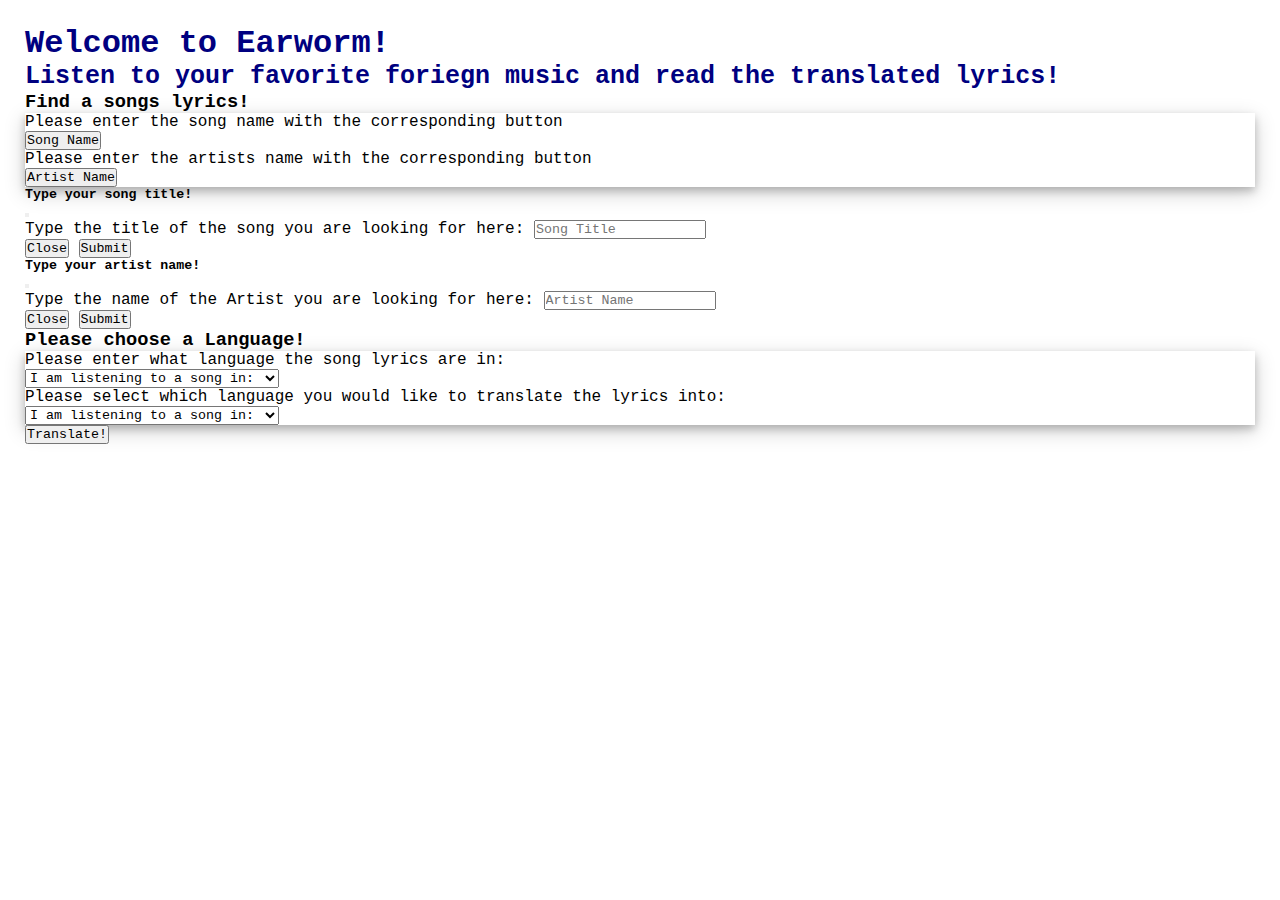
==== index.html @ 475ce9c8 "Added country codes to values in index" ====
<!DOCTYPE html>
<html lang="en">
  <head>
    <meta charset="UTF-8" />
    <meta name="viewport" content="width=device-width, initial-scale=1.0" />
    <title>Project Earworm</title>
    <link href="https://cdn.jsdelivr.net/npm/bootstrap@5.3.2/dist/css/bootstrap.min.css" rel="stylesheet" integrity="sha384-T3c6CoIi6uLrA9TneNEoa7RxnatzjcDSCmG1MXxSR1GAsXEV/Dwwykc2MPK8M2HN" crossorigin="anonymous">
    <link rel="stylesheet" href="./assets/css/style.css" />
  </head>
  <body>
    <header>
      <h1 class="text-center">Welcome to Earworm!</h1>
      <h2 class="text-center">
        Listen to your favorite foriegn music and read the translated lyrics!
      </h2>
    </header>

    <div class="container text-center">
      <div class="row row-cols-1"></div>
      <div class="col">
        <div class="col-12 col-sm-6 col-lg-10 mb-3">
          <div class="card">
            <h3 class="card-header">
              Find a songs lyrics!
            </h3>
            <div class="card-body" id="find-lyrics-body">
              <p class="card-text">
                Please enter the song name with the corresponding button
                <h4 id="find-song-textarea" readonly></h4>
                <button type="button" class="btn btn-primary btn-lg" id="song-name-button" data-bs-toggle="modal" data-bs-target="#song-modal">Song Name</button>
              <p>
                Please enter the artists name with the corresponding button
                <h4 id="find-artist-textarea" readonly></h4>
                <button type="button" class="btn btn-primary btn-lg" id="artist-name-button" data-bs-toggle="modal" data-bs-target="#artist-modal">Artist Name</button></p>  
              </p>
            </div>
          </div>
        </div>
      </div>

      <div class="col">
        <div class="modal-dialog modal-dialog-centered">
          <div class="modal" id="song-modal" tabindex="-1">
            <div class="modal-dialog">
              <div class="modal-content">
                <div class="modal-header">
                  <h5 class="modal-title" id="modal-song-title">Type your song title!</h5>
                  <button type="button" class="btn-close" data-bs-dismiss="modal" aria-label="Close"></button>
                </div>
                <div class="modal-body" id="song-modal-body">
                  <p>
                    <label for="modal-content" class="modal-content-label" id="modal-song-content">Type the title of the song you are looking for here:</label>
                    <input type="text" class="modal-input" id="modal-song-input" placeholder="Song Title">
                  </p>
                </div>
                <div class="modal-footer">
                  <button type="button" class="btn btn-secondary" data-bs-dismiss="modal">Close</button>
                  <input class="btn btn-primary btn-lg" id="song-submit" type="submit" data-bs-dismiss="modal" value="Submit">
                </div>
              </div>
            </div>
          </div>
        </div>
        <div class="modal-dialog modal-dialog-centered">
          <div class="modal" id="artist-modal" tabindex="-1">
            <div class="modal-dialog">
              <div class="modal-content">
                <div class="modal-header">
                  <h5 class="modal-title" id="modal-artist-title">Type your artist name!</h5>
                  <button type="button" class="btn-close" data-bs-dismiss="modal" aria-label="Close"></button>
                </div>
                <div class="modal-body" id="song-modal-body">
                  <p>
                    <label for="modal-content" class="modal-content-label" id="modal-artist-content">Type the name of the Artist you are looking for here:</label>
                    <input type="text" class="modal-input" id="modal-artist-input" placeholder="Artist Name">
                  </p>
                </div>
                <div class="modal-footer">
                  <button type="button" class="btn btn-secondary" data-bs-dismiss="modal">Close</button>
                  <input class="btn btn-primary btn-lg" id="artist-submit" type="submit" data-bs-dismiss="modal" value="Submit">
                </div>
              </div>
            </div>
          </div>
        </div>
      </div>
        <div class="col">
          <div class="col-12 col-sm-6 col-lg-10 mb-3">
            <div class="card">
              <h3 class="card-header">
                Please choose a Language!
              </h3>
              <div class="card-body" id="language-choice">
                <p class="card-text" id="language-song-lyrics">
                  Please enter what language the song lyrics are in:
                <p><select class="form-select" id="language-song-lyrics-dropdown" aria-label="Default select example">
                  <option selected>I am listening to a song in:</option>
                  <option value="af">Afrikaans</option>
                  <option value="sq">Albanian</option>
                  <option value="am">Amharic</option>
                  <option value="ar">Arabic</option>
                  <option value="hy">Armenian</option>
                  <option value="az">Azerbaijani</option>
                  <option value="eu">Basque</option>
                  <option value="be">Belarusian</option>
                  <option value="bn">Bengali</option>
                  <option value="bs">Bosnian</option>
                  <option value="bg">Bulgarian</option>
                  <option value="ca">Catalan</option>
                  <option value="ceb">Cebuano</option>
                  <option value="zh-cn">Chinese (Simplified)</option>
                  <option value="zh-tw">Chinese (Traditional)</option>
                  <option value="co">Corsican</option>
                  <option value="hr">Croatian</option>
                  <option value="cs">Czech</option>
                  <option value="da">Danish</option>
                  <option value="nl">Dutch</option>
                  <option value="en">English</option>
                  <option value="eo">Esperanto</option>
                  <option value="et">Estonian</option>
                  <option value="fi">Finnish</option>
                  <option value="fr">French</option>
                  <option value="fy">Frisian</option>
                  <option value="gl">Galician</option>
                  <option value="ka">Georgian</option>
                  <option value="de">German</option>
                  <option value="el">Greek</option>
                  <option value="gu">Gujarati</option>
                  <option value="ht">Haitian Creole</option>
                  <option value="ha">Hausa</option>
                  <option value="haw">Hawaiian</option>
                  <option value="he**">Hebrew</option>
                  <option value="hi">Hindi</option>
                  <option value="hmn">Hmong</option>
                  <option value="hu">Hungarian</option>
                  <option value="is">Icelandic</option>
                  <option value="ig">Igbo</option>
                  <option value="id">Indonesian</option>
                  <option value="ga">Irish</option>
                  <option value="it">Italian</option>
                  <option value="ja">Japanese</option>
                  <option value="jw">Javanese</option>
                  <option value="kn">Kannada</option>
                  <option value="kk">Kazakh</option>
                  <option value="km">Khmer</option>
                  <option value="ko">Korean</option>
                  <option value="ku">Kurdish</option>
                  <option value="ky">Kyrgyz</option>
                  <option value="lo">Lao</option>
                  <option value="la">Latin</option>
                  <option value="lv">Latvian</option>
                  <option value="lt">Lithuanian</option>
                  <option value="lb">Luxembourgish</option>
                  <option value="mk">Macedonian</option>
                  <option value="mg">Malagasy</option>
                  <option value="ms">Malay</option>
                  <option value="ml">Malayalam</option>
                  <option value="mt">Maltese</option>
                  <option value="mi">Maori</option>
                  <option value="mr">Marathi</option>
                  <option value="mn">Mongolian</option>
                  <option value="my">Myanmar (Burmese)</option>
                  <option value="ne">Nepali</option>
                  <option value="no">Norwegian</option>
                  <option value="ny">Nyanja (Chichewa)</option>
                  <option value="ps">Pashto</option>
                  <option value="fa">Persian</option>
                  <option value="pl">Polish</option>
                  <option value="pt">Portuguese (Portugal, Brazil)</option>
                  <option value="pa">Punjabi</option>
                  <option value="ro">Romanian</option>
                  <option value="ru">Russian</option>
                  <option value="sm">Samoan</option>
                  <option value="gd">Scots Gaelic</option>
                  <option value="sr">Serbian</option>
                  <option value="st">Sesotho</option>
                  <option value="sn">Shona</option>
                  <option value="sd">Sindhi</option>
                  <option value="si">Sinhala (Sinhalese)</option>
                  <option value="sk">Slovak</option>
                  <option value="sl">Slovenian</option>
                  <option value="so">Somali</option>
                  <option value="es">Spanish</option>
                  <option value="su">Sundanese</option>
                  <option value="sw">Swahili </option>
                  <option value="sv">Swedish</option>
                  <option value="tl">Tagalog (Filipino)</option>
                  <option value="tg">Tajik</option>
                  <option value="ta">Tamil</option>
                  <option value="te">Telugu</option>
                  <option value="th">Thai</option>
                  <option value="tr">Turkish</option>
                  <option value="uk">Ukrainian</option>
                  <option value="ur">Urdu</option>
                  <option value="uz">Uzbek</option>
                  <option value="vi">Vietnamese</option>
                  <option value="cy">Welsh</option>
                  <option value="xh">Xhosa</option>
                  <option value="yi">Yiddish</option>
                  <option value="yo">Yoruba</option>
                  <option value="zu">Zulu</option>
                </select>
                </p>
                <p id="language-translate-lyrics">Please select which language you would like to translate the lyrics into:</p>
                <p><select class="form-select" id="language-translate-lyrics-dropdown" aria-label="Default select example">
                  <option selected>I am listening to a song in:</option>
                  <option value="af">Afrikaans</option>
                  <option value="sq">Albanian</option>
                  <option value="am">Amharic</option>
                  <option value="ar">Arabic</option>
                  <option value="hy">Armenian</option>
                  <option value="az">Azerbaijani</option>
                  <option value="eu">Basque</option>
                  <option value="be">Belarusian</option>
                  <option value="bn">Bengali</option>
                  <option value="bs">Bosnian</option>
                  <option value="bg">Bulgarian</option>
                  <option value="ca">Catalan</option>
                  <option value="ceb">Cebuano</option>
                  <option value="zh-cn">Chinese (Simplified)</option>
                  <option value="zh-tw">Chinese (Traditional)</option>
                  <option value="co">Corsican</option>
                  <option value="hr">Croatian</option>
                  <option value="cs">Czech</option>
                  <option value="da">Danish</option>
                  <option value="nl">Dutch</option>
                  <option value="en">English</option>
                  <option value="eo">Esperanto</option>
                  <option value="et">Estonian</option>
                  <option value="fi">Finnish</option>
                  <option value="fr">French</option>
                  <option value="fy">Frisian</option>
                  <option value="gl">Galician</option>
                  <option value="ka">Georgian</option>
                  <option value="de">German</option>
                  <option value="el">Greek</option>
                  <option value="gu">Gujarati</option>
                  <option value="ht">Haitian Creole</option>
                  <option value="ha">Hausa</option>
                  <option value="haw">Hawaiian</option>
                  <option value="he**">Hebrew</option>
                  <option value="hi">Hindi</option>
                  <option value="hmn">Hmong</option>
                  <option value="hu">Hungarian</option>
                  <option value="is">Icelandic</option>
                  <option value="ig">Igbo</option>
                  <option value="id">Indonesian</option>
                  <option value="ga">Irish</option>
                  <option value="it">Italian</option>
                  <option value="ja">Japanese</option>
                  <option value="jw">Javanese</option>
                  <option value="kn">Kannada</option>
                  <option value="kk">Kazakh</option>
                  <option value="km">Khmer</option>
                  <option value="ko">Korean</option>
                  <option value="ku">Kurdish</option>
                  <option value="ky">Kyrgyz</option>
                  <option value="lo">Lao</option>
                  <option value="la">Latin</option>
                  <option value="lv">Latvian</option>
                  <option value="lt">Lithuanian</option>
                  <option value="lb">Luxembourgish</option>
                  <option value="mk">Macedonian</option>
                  <option value="mg">Malagasy</option>
                  <option value="ms">Malay</option>
                  <option value="ml">Malayalam</option>
                  <option value="mt">Maltese</option>
                  <option value="mi">Maori</option>
                  <option value="mr">Marathi</option>
                  <option value="mn">Mongolian</option>
                  <option value="my">Myanmar (Burmese)</option>
                  <option value="ne">Nepali</option>
                  <option value="no">Norwegian</option>
                  <option value="ny">Nyanja (Chichewa)</option>
                  <option value="ps">Pashto</option>
                  <option value="fa">Persian</option>
                  <option value="pl">Polish</option>
                  <option value="pt">Portuguese (Portugal, Brazil)</option>
                  <option value="pa">Punjabi</option>
                  <option value="ro">Romanian</option>
                  <option value="ru">Russian</option>
                  <option value="sm">Samoan</option>
                  <option value="gd">Scots Gaelic</option>
                  <option value="sr">Serbian</option>
                  <option value="st">Sesotho</option>
                  <option value="sn">Shona</option>
                  <option value="sd">Sindhi</option>
                  <option value="si">Sinhala (Sinhalese)</option>
                  <option value="sk">Slovak</option>
                  <option value="sl">Slovenian</option>
                  <option value="so">Somali</option>
                  <option value="es">Spanish</option>
                  <option value="su">Sundanese</option>
                  <option value="sw">Swahili </option>
                  <option value="sv">Swedish</option>
                  <option value="tl">Tagalog (Filipino)</option>
                  <option value="tg">Tajik</option>
                  <option value="ta">Tamil</option>
                  <option value="te">Telugu</option>
                  <option value="th">Thai</option>
                  <option value="tr">Turkish</option>
                  <option value="uk">Ukrainian</option>
                  <option value="ur">Urdu</option>
                  <option value="uz">Uzbek</option>
                  <option value="vi">Vietnamese</option>
                  <option value="cy">Welsh</option>
                  <option value="xh">Xhosa</option>
                  <option value="yi">Yiddish</option>
                  <option value="yo">Yoruba</option>
                  <option value="zu">Zulu</option>
                </select>    
                </p>
              </div>
            </div>
          </div>
        </div>
            <div class="d-grid gap-2 col-6 col-lg-10">
                <button class="btn btn-primary" type="button">Translate!</button>
               
              </div>
        </div>
      </div>
    </div>
    <script src="https://code.jquery.com/jquery-3.7.1.min.js" integrity="sha256-/JqT3SQfawRcv/BIHPThkBvs0OEvtFFmqPF/lYI/Cxo=" crossorigin="anonymous"></script>
    <script src="https://cdn.jsdelivr.net/npm/bootstrap@5.3.2/dist/js/bootstrap.bundle.min.js" integrity="sha384-C6RzsynM9kWDrMNeT87bh95OGNyZPhcTNXj1NW7RuBCsyN/o0jlpcV8Qyq46cDfL" crossorigin="anonymous"></script>
    <script src="./assets/js/script.js"></script>
  </body>
</html>
---- assets/css/style.css ----
* {
    padding: 0;
    margin: 0;
    box-sizing: border-box;
    font-family:'Courier New', Courier, monospace;
   

}
body {
    display: block;
    justify-content: center;
    padding: 25px;
    background-image: url('https://images.unsplash.com/photo-1518672703296-e3022657f7b9?ixlib=rb-4.0.3&ixid=M3wxMjA3fDB8MHxwaG90by1wYWdlfHx8fGVufDB8fHx8fA%3D%3D&auto=format&fit=crop&w=2938&q=80');
    background-repeat: no-repeat;
    background-size: 125% 125%;
    
}

header {
    font-family: 'Franklin Gothic Medium', 'Arial Narrow', Arial, sans-serif;
    color: navy;
    background-color: rgba(255, 255, 255, 0.132);
    border-radius: 10px;
    text-shadow: rgba(255, 255, 255, 0.683) 2px 2px;
}

header h1 {
    font-weight: bold;
}

header h2 {
    font-size: 25px;
    font-weight: bold;
}

.container2 {
    position: relative;
    left: 130px;
    
    
}

.card-body {
    box-shadow: 0 4px 8px 0 rgba(0, 0, 0, 0.2), 0 6px 20px 0 rgba(0, 0, 0, 0.19);
 
}

.card-header {

}
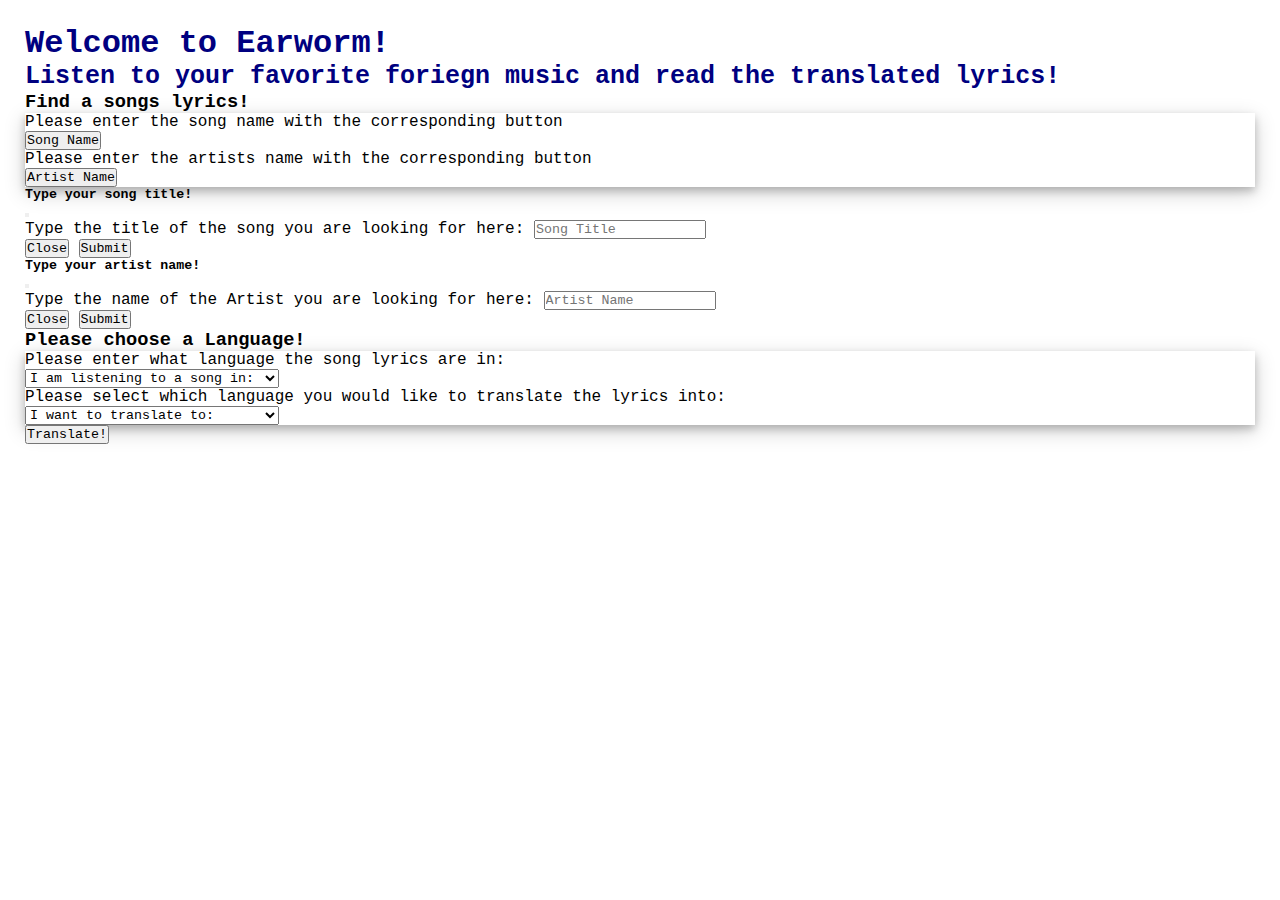
==== commit e442c0f0: "Merge pull request #13 from DariaPressley/feature/localstorage" ====
--- a/index.html
+++ b/index.html
@@ -26,11 +26,11 @@
             <div class="card-body" id="find-lyrics-body">
               <p class="card-text">
                 Please enter the song name with the corresponding button
-                <h4 id="find-song-textarea" readonly></h4>
+                <h4 id="find-song-textarea"></h4>
                 <button type="button" class="btn btn-primary btn-lg" id="song-name-button" data-bs-toggle="modal" data-bs-target="#song-modal">Song Name</button>
               <p>
                 Please enter the artists name with the corresponding button
-                <h4 id="find-artist-textarea" readonly></h4>
+                <h4 id="find-artist-textarea"></h4>
                 <button type="button" class="btn btn-primary btn-lg" id="artist-name-button" data-bs-toggle="modal" data-bs-target="#artist-modal">Artist Name</button></p>  
               </p>
             </div>
@@ -203,7 +203,7 @@
                 </p>
                 <p id="language-translate-lyrics">Please select which language you would like to translate the lyrics into:</p>
                 <p><select class="form-select" id="language-translate-lyrics-dropdown" aria-label="Default select example">
-                  <option selected>I am listening to a song in:</option>
+                  <option selected>I want to translate to:</option>
                   <option value="af">Afrikaans</option>
                   <option value="sq">Albanian</option>
                   <option value="am">Amharic</option>
@@ -315,7 +315,7 @@
           </div>
         </div>
             <div class="d-grid gap-2 col-6 col-lg-10">
-                <button class="btn btn-primary" type="button">Translate!</button>
+                <button id="translateButton" class="btn btn-primary" type="button">Translate!</button>
                
               </div>
         </div>
@@ -324,5 +324,6 @@
     <script src="https://code.jquery.com/jquery-3.7.1.min.js" integrity="sha256-/JqT3SQfawRcv/BIHPThkBvs0OEvtFFmqPF/lYI/Cxo=" crossorigin="anonymous"></script>
     <script src="https://cdn.jsdelivr.net/npm/bootstrap@5.3.2/dist/js/bootstrap.bundle.min.js" integrity="sha384-C6RzsynM9kWDrMNeT87bh95OGNyZPhcTNXj1NW7RuBCsyN/o0jlpcV8Qyq46cDfL" crossorigin="anonymous"></script>
     <script src="./assets/js/script.js"></script>
+    <script src="./assets/js/genius.js"></script>
   </body>
 </html>
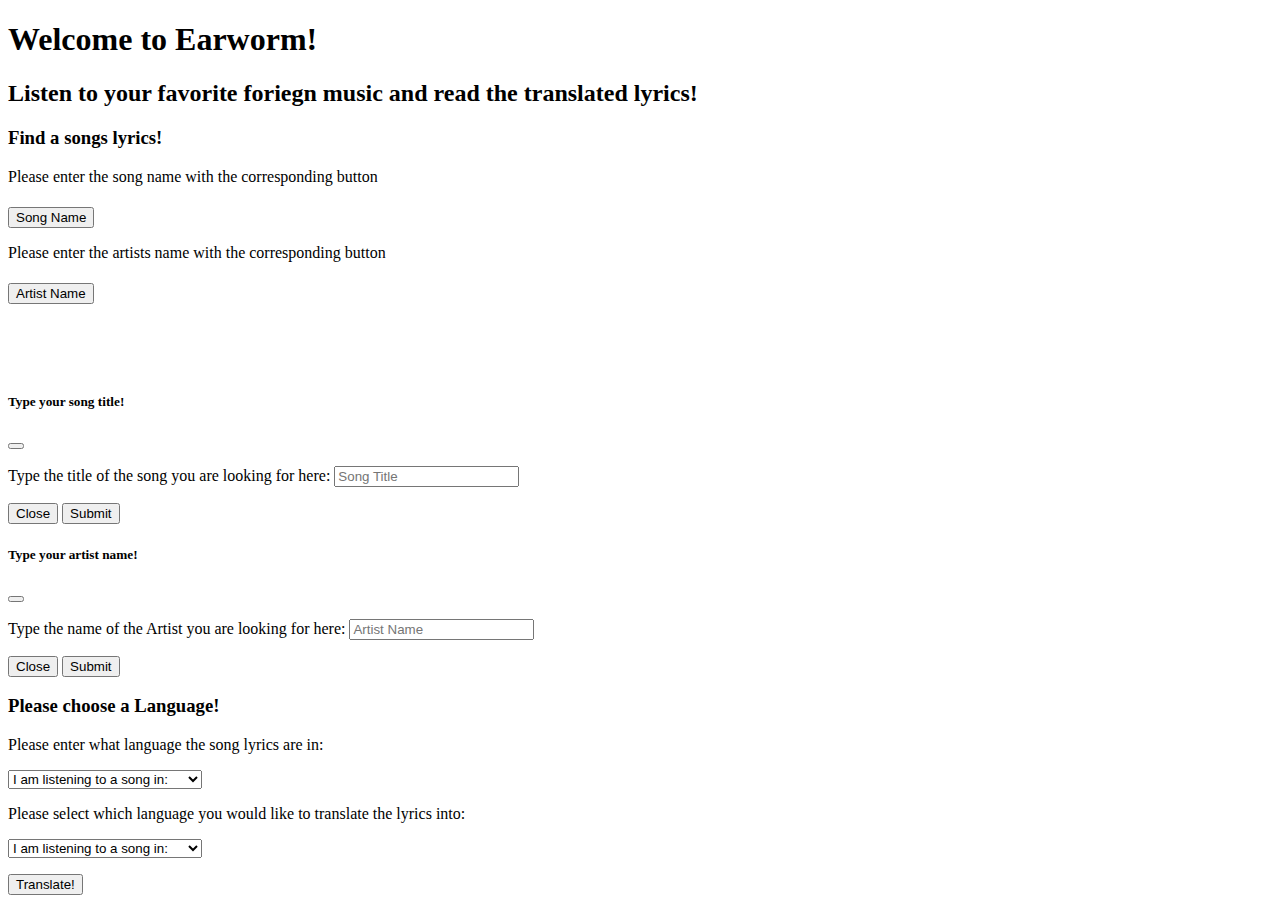
==== commit 5b9ba758: "committing for origin merge" ====
--- a/index.html
+++ b/index.html
@@ -33,6 +33,8 @@
                 <h4 id="find-artist-textarea"></h4>
                 <button type="button" class="btn btn-primary btn-lg" id="artist-name-button" data-bs-toggle="modal" data-bs-target="#artist-modal">Artist Name</button></p>  
               </p>
+              <p id="song-correct-input">Please enter a song title into the correct field by pressing the 'Song Name' button</p>
+              <p id="artist-correct-input">Please enter an Artists name into the correct field by pressing the 'Artist Name' button</p>
             </div>
           </div>
         </div>
@@ -203,7 +205,7 @@
                 </p>
                 <p id="language-translate-lyrics">Please select which language you would like to translate the lyrics into:</p>
                 <p><select class="form-select" id="language-translate-lyrics-dropdown" aria-label="Default select example">
-                  <option selected>I want to translate to:</option>
+                  <option selected>I am listening to a song in:</option>
                   <option value="af">Afrikaans</option>
                   <option value="sq">Albanian</option>
                   <option value="am">Amharic</option>
--- a/assets/css/style.css
+++ b/assets/css/style.css
@@ -1,50 +1,7 @@
-* {
-    padding: 0;
-    margin: 0;
-    box-sizing: border-box;
-    font-family:'Courier New', Courier, monospace;
-   
-
-}
-body {
-    display: block;
-    justify-content: center;
-    padding: 25px;
-    background-image: url('https://images.unsplash.com/photo-1518672703296-e3022657f7b9?ixlib=rb-4.0.3&ixid=M3wxMjA3fDB8MHxwaG90by1wYWdlfHx8fGVufDB8fHx8fA%3D%3D&auto=format&fit=crop&w=2938&q=80');
-    background-repeat: no-repeat;
-    background-size: 125% 125%;
-    
+#song-correct-input{
+    visibility: hidden;
 }
 
-header {
-    font-family: 'Franklin Gothic Medium', 'Arial Narrow', Arial, sans-serif;
-    color: navy;
-    background-color: rgba(255, 255, 255, 0.132);
-    border-radius: 10px;
-    text-shadow: rgba(255, 255, 255, 0.683) 2px 2px;
-}
-
-header h1 {
-    font-weight: bold;
-}
-
-header h2 {
-    font-size: 25px;
-    font-weight: bold;
-}
-
-.container2 {
-    position: relative;
-    left: 130px;
-    
-    
-}
-
-.card-body {
-    box-shadow: 0 4px 8px 0 rgba(0, 0, 0, 0.2), 0 6px 20px 0 rgba(0, 0, 0, 0.19);
- 
-}
-
-.card-header {
-
+#artist-correct-input{
+    visibility: hidden;
 }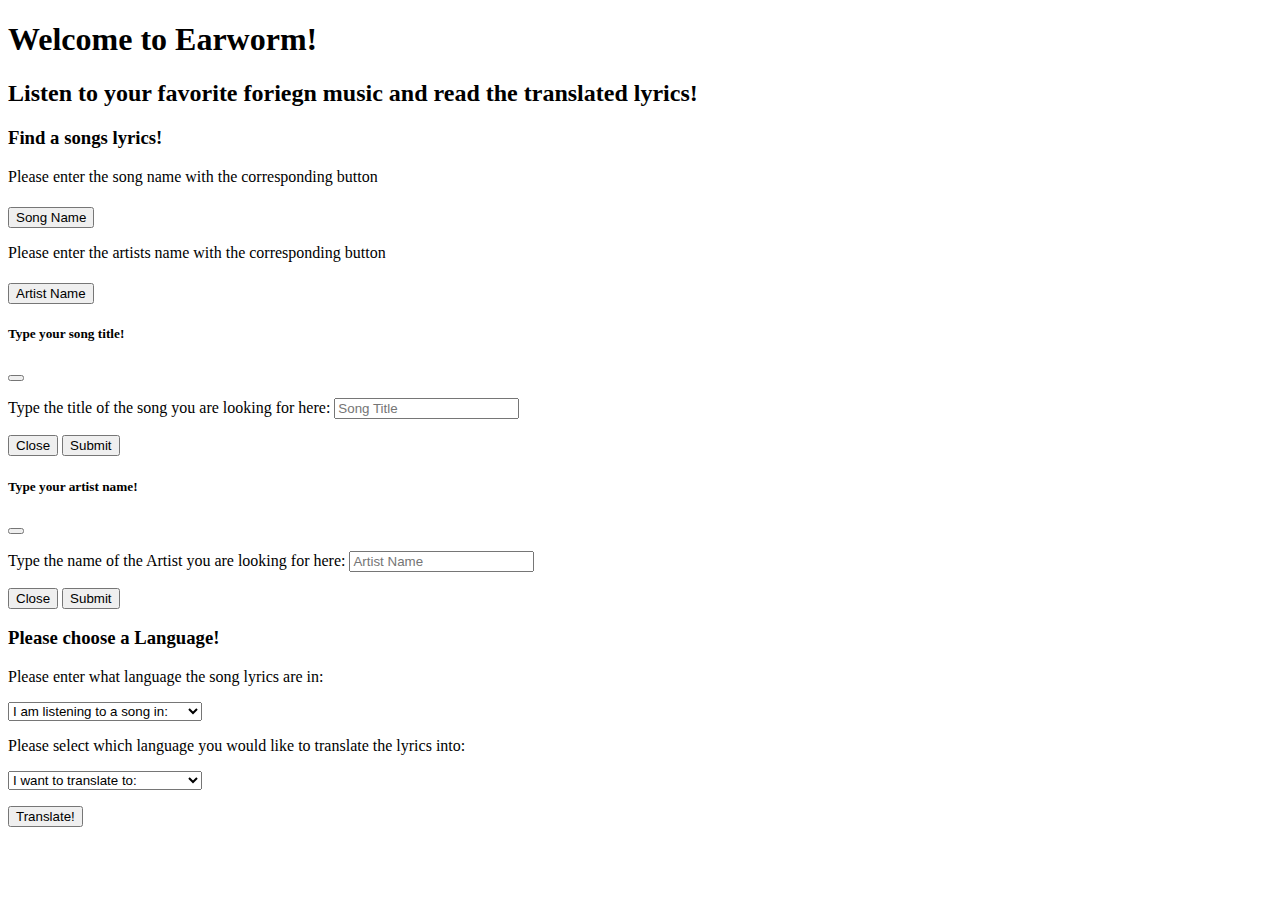
==== commit 993e03c0: "fixed translate button" ====
--- a/index.html
+++ b/index.html
@@ -33,8 +33,6 @@
                 <h4 id="find-artist-textarea"></h4>
                 <button type="button" class="btn btn-primary btn-lg" id="artist-name-button" data-bs-toggle="modal" data-bs-target="#artist-modal">Artist Name</button></p>  
               </p>
-              <p id="song-correct-input">Please enter a song title into the correct field by pressing the 'Song Name' button</p>
-              <p id="artist-correct-input">Please enter an Artists name into the correct field by pressing the 'Artist Name' button</p>
             </div>
           </div>
         </div>
@@ -96,7 +94,7 @@
                 <p class="card-text" id="language-song-lyrics">
                   Please enter what language the song lyrics are in:
                 <p><select class="form-select" id="language-song-lyrics-dropdown" aria-label="Default select example">
-                  <option selected>I am listening to a song in:</option>
+                  <option selected value="">I am listening to a song in:</option>
                   <option value="af">Afrikaans</option>
                   <option value="sq">Albanian</option>
                   <option value="am">Amharic</option>
@@ -205,7 +203,7 @@
                 </p>
                 <p id="language-translate-lyrics">Please select which language you would like to translate the lyrics into:</p>
                 <p><select class="form-select" id="language-translate-lyrics-dropdown" aria-label="Default select example">
-                  <option selected>I am listening to a song in:</option>
+                  <option selected value="">I want to translate to:</option>
                   <option value="af">Afrikaans</option>
                   <option value="sq">Albanian</option>
                   <option value="am">Amharic</option>
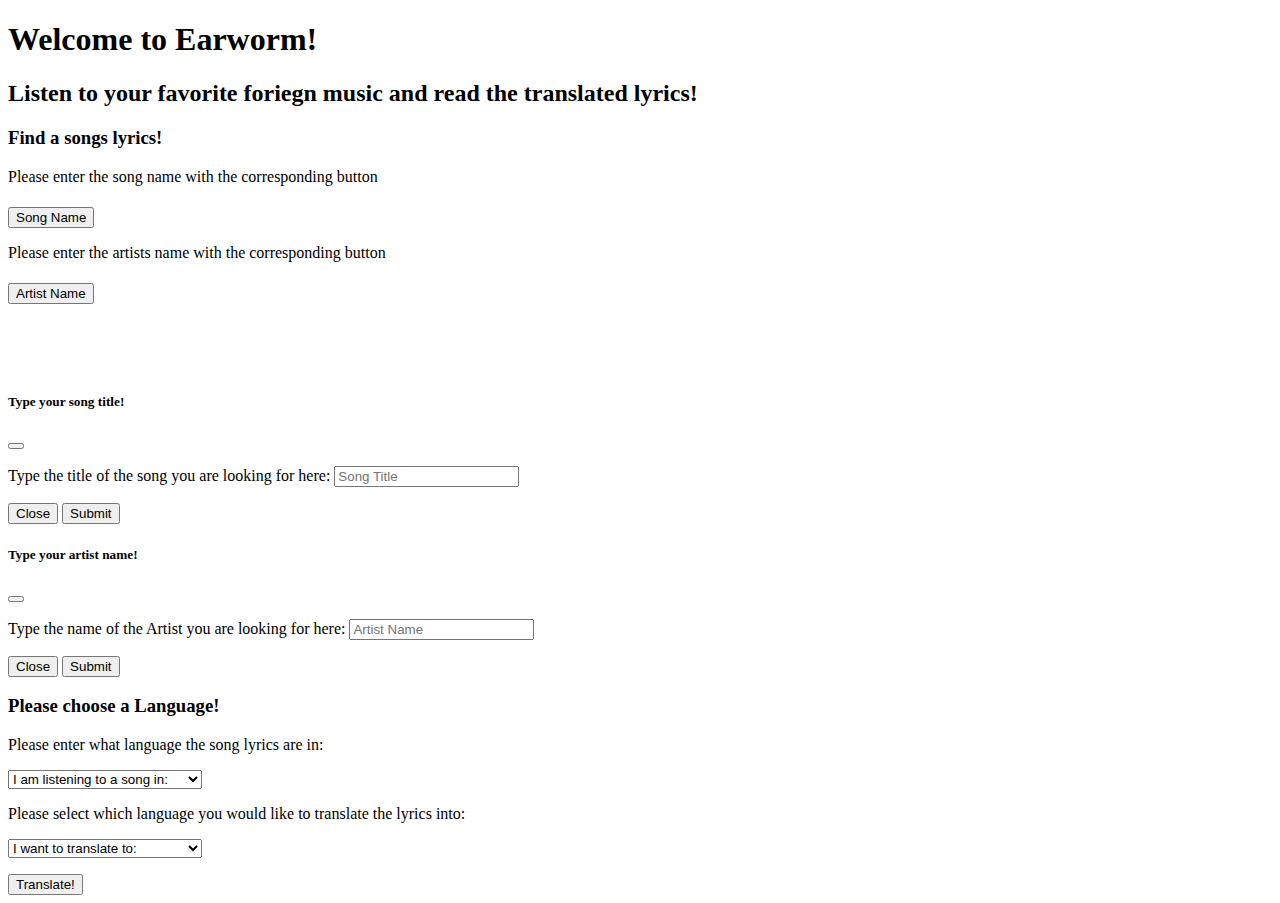
==== commit 49a07445: "Merge branch 'main' into javescript-lyrics-draft1" ====
--- a/index.html
+++ b/index.html
@@ -33,6 +33,8 @@
                 <h4 id="find-artist-textarea"></h4>
                 <button type="button" class="btn btn-primary btn-lg" id="artist-name-button" data-bs-toggle="modal" data-bs-target="#artist-modal">Artist Name</button></p>  
               </p>
+              <p id="song-correct-input">Please enter a song title into the correct field by pressing the 'Song Name' button</p>
+              <p id="artist-correct-input">Please enter an Artists name into the correct field by pressing the 'Artist Name' button</p>
             </div>
           </div>
         </div>
